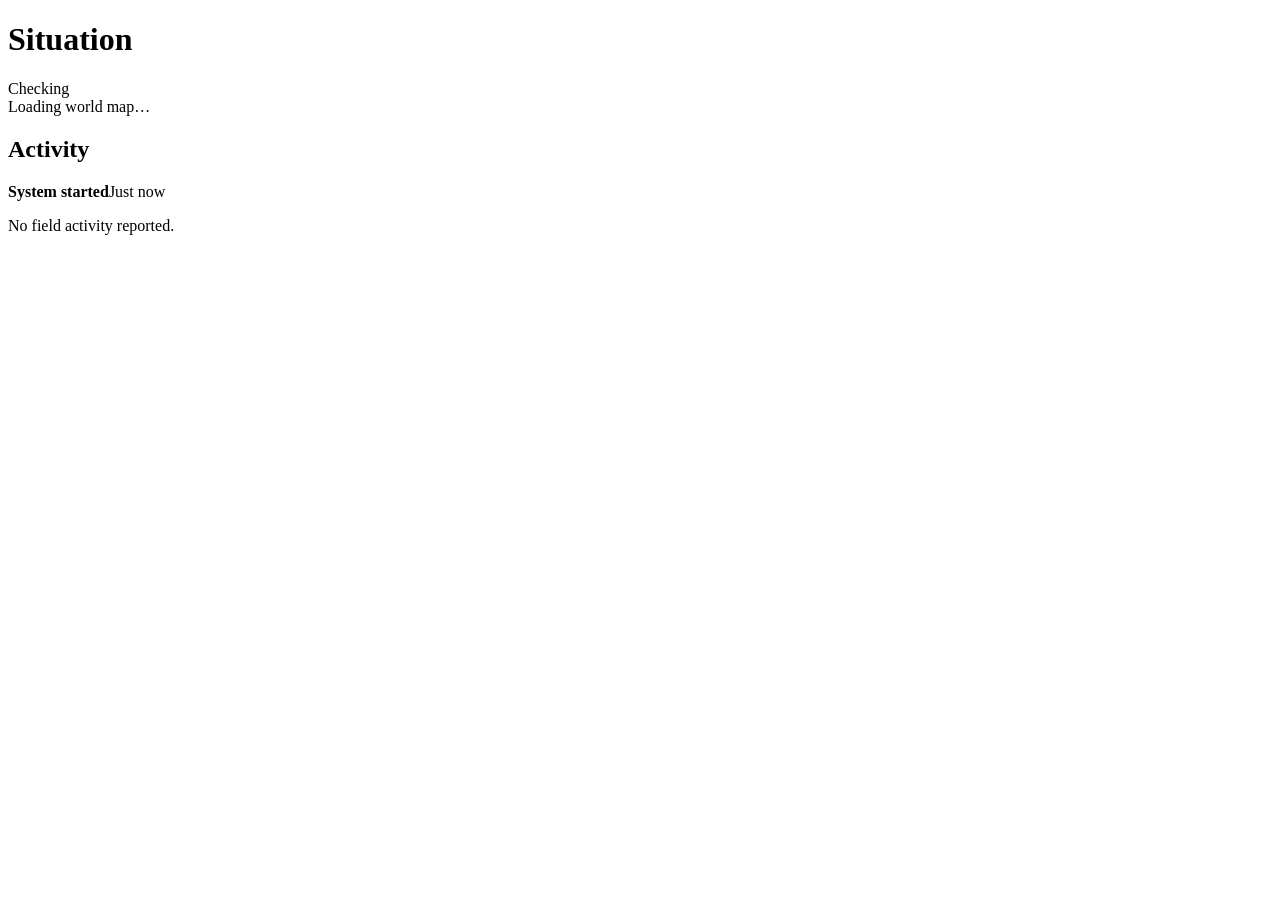
==== web/index.html @ 9f981a6d "Add minimal situation awareness map UI" ====
<!doctype html>
<html lang="en">
<head>
  <meta charset="utf-8">
  <meta name="viewport" content="width=device-width, initial-scale=1">
  <title>Situation</title>
  <link rel="stylesheet" href="/maplibre/maplibre-gl.css">
  <link rel="stylesheet" href="/app.css">
</head>
<body>
  <header class="topbar">
    <h1>Situation</h1>
    <div class="status" aria-live="polite">
      <span class="status-dot" id="status-dot"></span>
      <span id="status-text">Checking</span>
    </div>
  </header>

  <main class="workspace">
    <section class="map" aria-label="Map area">
      <div id="map"></div>
      <div class="map-message" id="map-message">Loading world map…</div>
    </section>

    <aside class="activity">
      <h2>Activity</h2>
      <div class="activity-item">
        <span class="activity-marker"></span>
        <div><strong>System started</strong><time>Just now</time></div>
      </div>
      <p class="empty-state">No field activity reported.</p>
    </aside>
  </main>

  <script src="/pmtiles.js"></script>
  <script type="module" src="/app.js"></script>
</body>
</html>
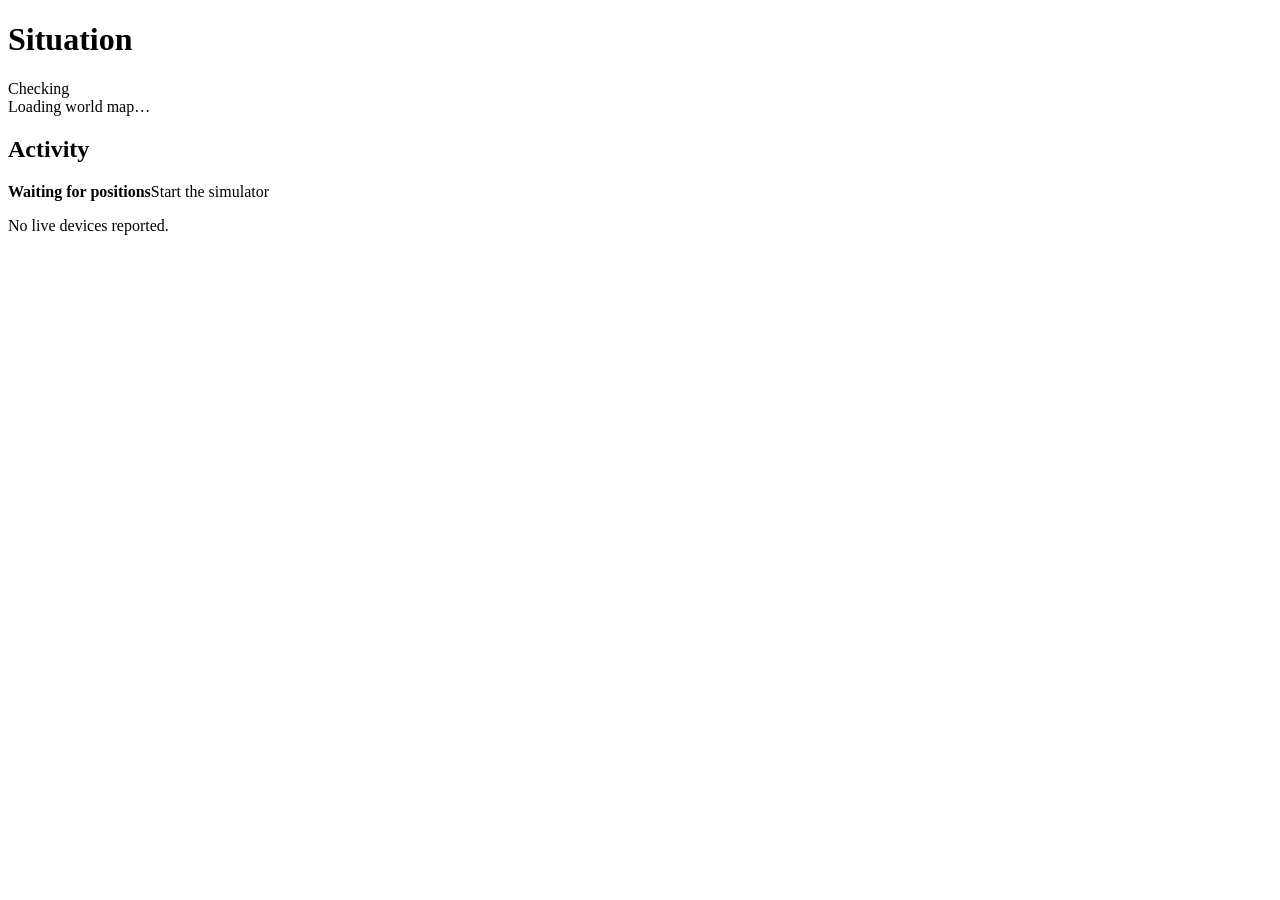
==== commit 5bf65948: "Add simulated live position tracking" ====
--- a/web/index.html
+++ b/web/index.html
@@ -4,6 +4,7 @@
   <meta charset="utf-8">
   <meta name="viewport" content="width=device-width, initial-scale=1">
   <title>Situation</title>
+  <link rel="icon" href="/favicon.svg" type="image/svg+xml">
   <link rel="stylesheet" href="/maplibre/maplibre-gl.css">
   <link rel="stylesheet" href="/app.css">
 </head>
@@ -24,15 +25,18 @@
 
     <aside class="activity">
       <h2>Activity</h2>
-      <div class="activity-item">
-        <span class="activity-marker"></span>
-        <div><strong>System started</strong><time>Just now</time></div>
+      <div id="activity-list">
+        <div class="activity-item">
+          <span class="activity-marker"></span>
+          <div><strong>Waiting for positions</strong><time>Start the simulator</time></div>
+        </div>
       </div>
-      <p class="empty-state">No field activity reported.</p>
+      <p class="empty-state" id="position-summary">No live devices reported.</p>
     </aside>
   </main>
 
   <script src="/pmtiles.js"></script>
+  <script src="/milsymbol.js"></script>
   <script type="module" src="/app.js"></script>
 </body>
 </html>
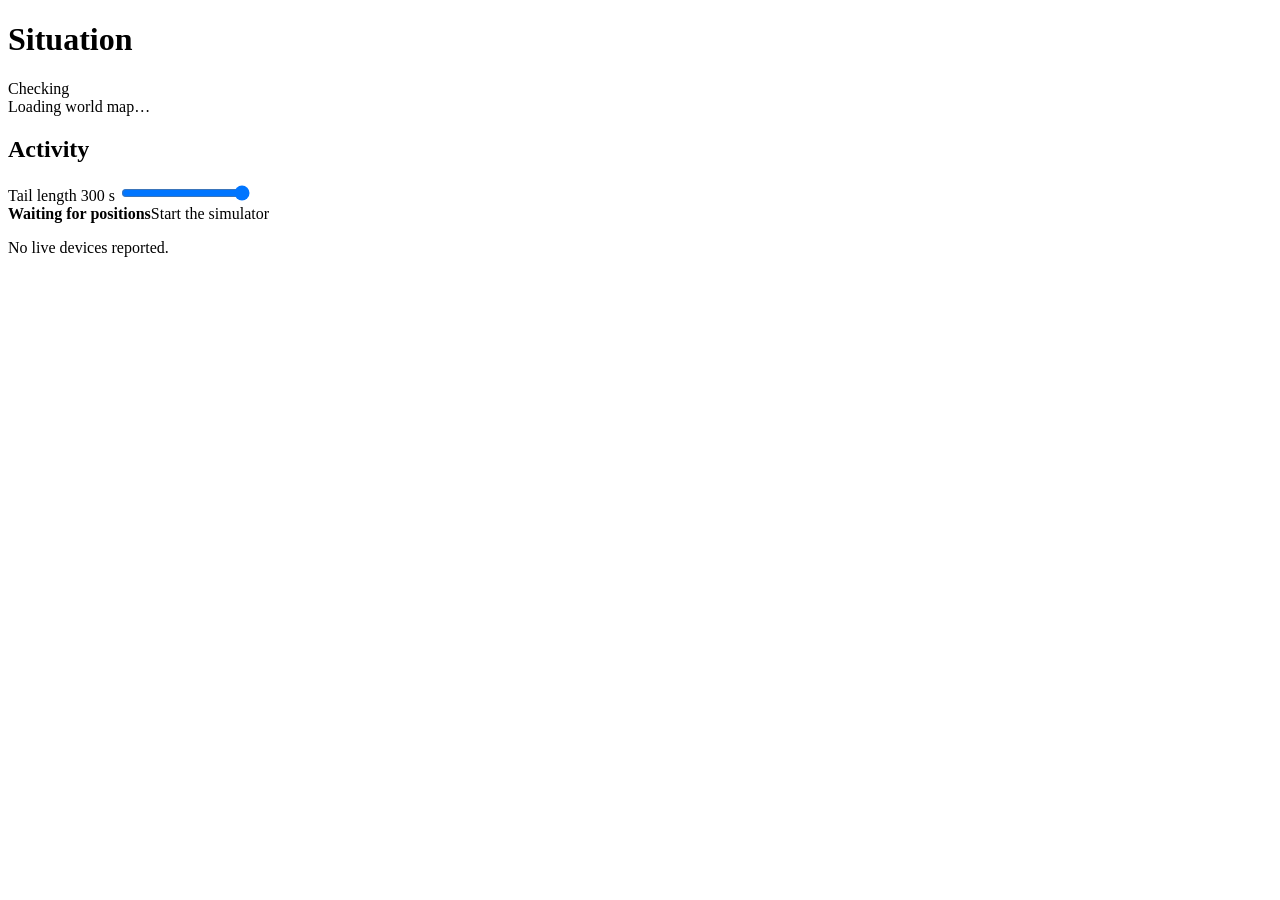
==== commit 64e7317e: "Add configurable target tail length" ====
--- a/web/index.html
+++ b/web/index.html
@@ -25,6 +25,10 @@
 
     <aside class="activity">
       <h2>Activity</h2>
+      <div class="tail-length">
+        <label for="tail-length">Tail length <output id="tail-length-value">300 s</output></label>
+        <input id="tail-length" type="range" min="5" max="300" step="5" value="300">
+      </div>
       <div id="activity-list">
         <div class="activity-item">
           <span class="activity-marker"></span>
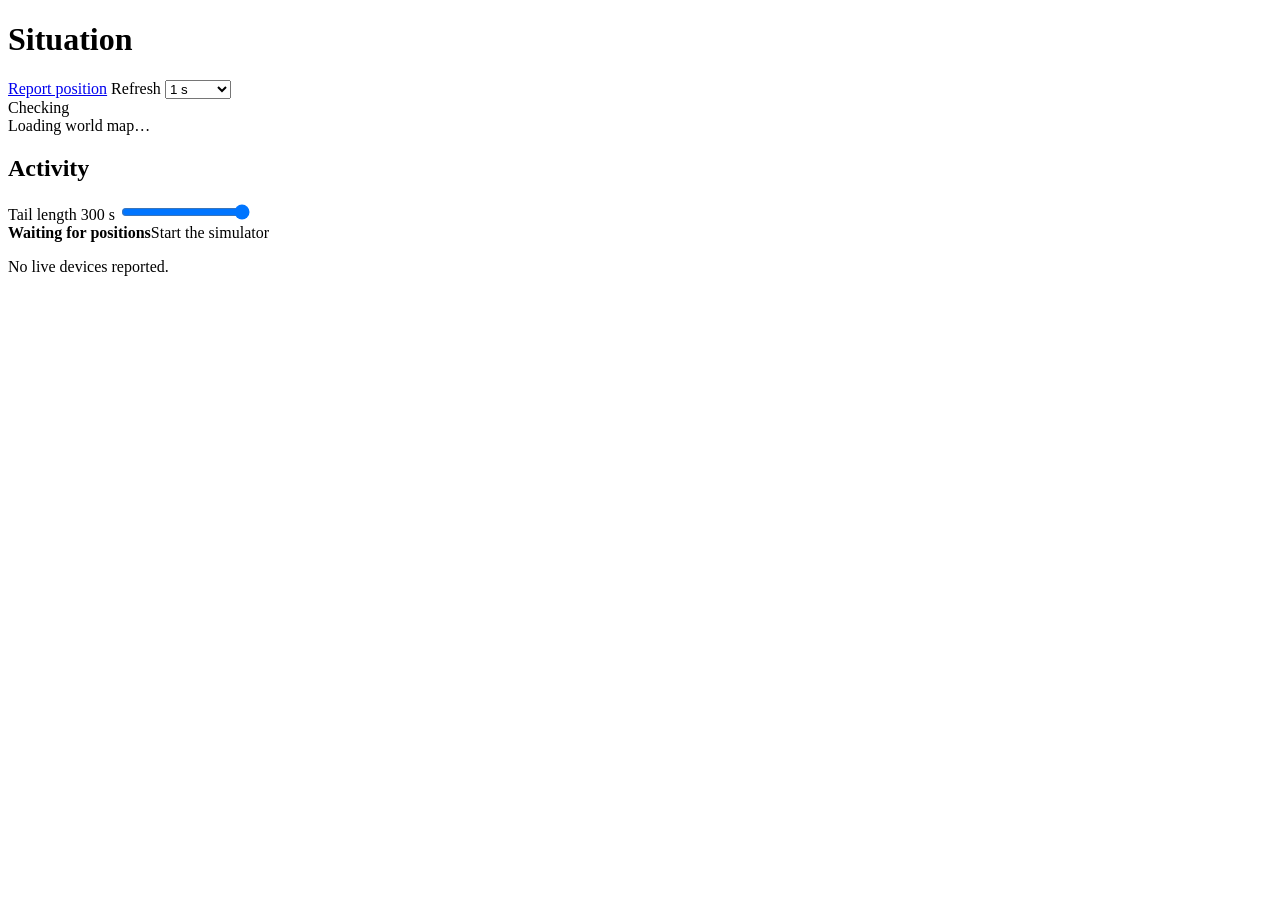
==== commit 14ca641c: "Add mobile browser position reporting" ====
--- a/web/index.html
+++ b/web/index.html
@@ -11,9 +11,19 @@
 <body>
   <header class="topbar">
     <h1>Situation</h1>
-    <div class="status" aria-live="polite">
-      <span class="status-dot" id="status-dot"></span>
-      <span id="status-text">Checking</span>
+    <div class="topbar-controls">
+      <a class="reporter-link" href="/report">Report position</a>
+      <label class="refresh-control" for="refresh-interval">
+        Refresh
+        <select id="refresh-interval">
+          <option value="500">500 ms</option>
+          <option value="1000" selected>1 s</option>
+        </select>
+      </label>
+      <div class="status" aria-live="polite">
+        <span class="status-dot" id="status-dot"></span>
+        <span id="status-text">Checking</span>
+      </div>
     </div>
   </header>
 
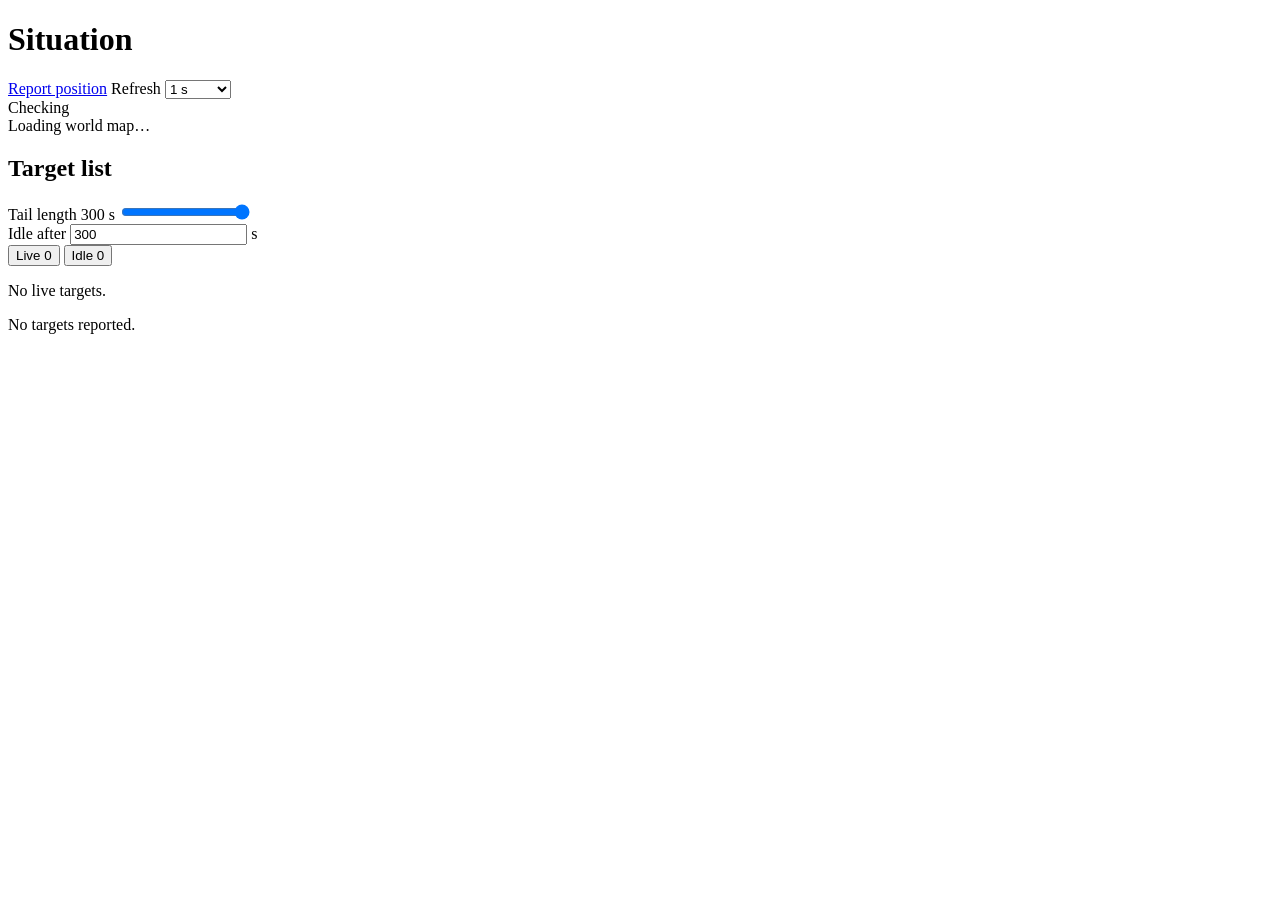
==== commit 6b8723e4: "Add live and idle target lists" ====
--- a/web/index.html
+++ b/web/index.html
@@ -34,18 +34,32 @@
     </section>
 
     <aside class="activity">
-      <h2>Activity</h2>
+      <h2>Target list</h2>
       <div class="tail-length">
         <label for="tail-length">Tail length <output id="tail-length-value">300 s</output></label>
         <input id="tail-length" type="range" min="5" max="300" step="5" value="300">
       </div>
-      <div id="activity-list">
-        <div class="activity-item">
-          <span class="activity-marker"></span>
-          <div><strong>Waiting for positions</strong><time>Start the simulator</time></div>
-        </div>
+      <label class="idle-threshold" for="idle-threshold">
+        Idle after
+        <span><input id="idle-threshold" type="number" min="1" step="1" value="300"> s</span>
+      </label>
+      <div class="target-tabs" role="tablist" aria-label="Target state">
+        <button id="live-tab" type="button" role="tab" aria-selected="true" aria-controls="live-targets">
+          Live <span id="live-count">0</span>
+        </button>
+        <button id="idle-tab" type="button" role="tab" tabindex="-1" aria-selected="false" aria-controls="idle-targets">
+          Idle <span id="idle-count">0</span>
+        </button>
       </div>
-      <p class="empty-state" id="position-summary">No live devices reported.</p>
+      <div id="live-targets" role="tabpanel" aria-labelledby="live-tab">
+        <div class="activity-list" id="live-target-list"></div>
+        <p class="empty-state" id="live-empty">No live targets.</p>
+      </div>
+      <div id="idle-targets" role="tabpanel" aria-labelledby="idle-tab" hidden>
+        <div class="activity-list" id="idle-target-list"></div>
+        <p class="empty-state" id="idle-empty">No idle targets.</p>
+      </div>
+      <p class="target-summary" id="position-summary">No targets reported.</p>
     </aside>
   </main>
 
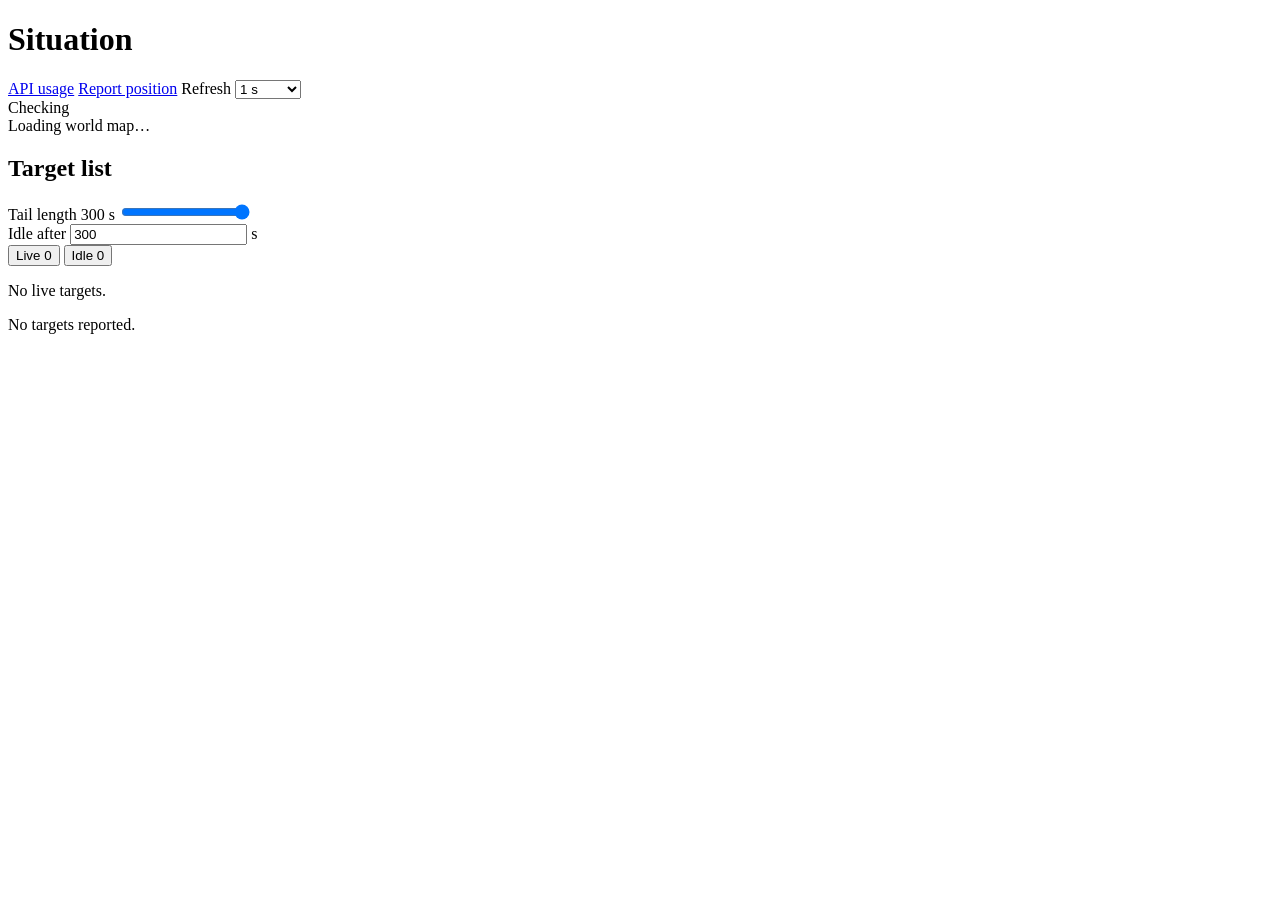
==== commit 782bb442: "Add inline API usage page" ====
--- a/web/index.html
+++ b/web/index.html
@@ -12,6 +12,7 @@
   <header class="topbar">
     <h1>Situation</h1>
     <div class="topbar-controls">
+      <a class="reporter-link" href="/api-usage">API usage</a>
       <a class="reporter-link" href="/report">Report position</a>
       <label class="refresh-control" for="refresh-interval">
         Refresh
